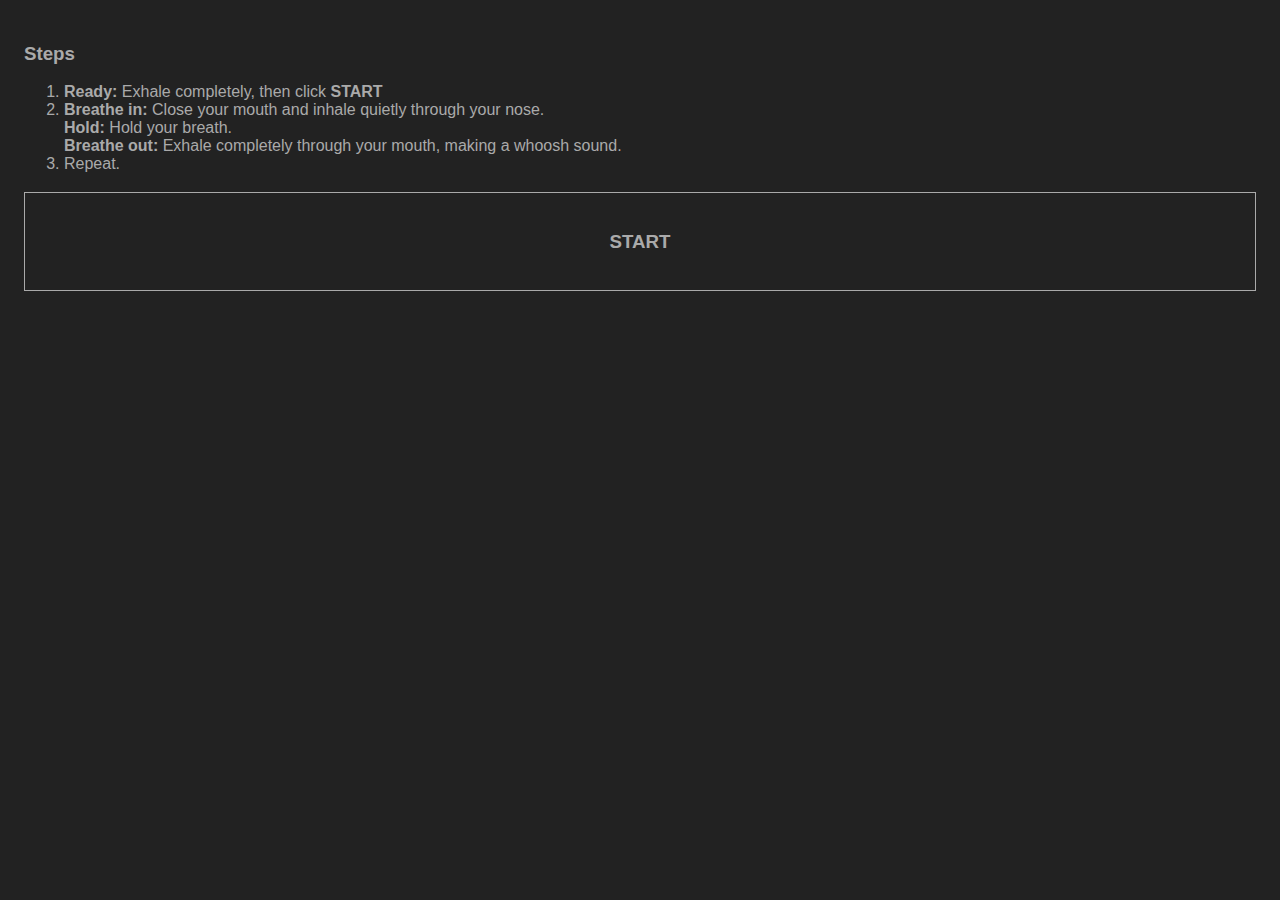
==== index.html @ 9fe6082c "Update index.html" ====
<!DOCTYPE html>
<html lang="en">

<head>
  <meta charset="UTF-8" />
  <meta name="viewport" content="width=device-width, initial-scale=1">
  <title>Breathe</title>
  <link rel='manifest' href='manifest.json'>
  <script>
    // This is the "Offline page" service worker

    // Add this below content to your HTML page, or add the js file to your page at the very top to register service worker

    // Check compatibility for the browser we're running this in
    if ("serviceWorker" in navigator) {
      if (navigator.serviceWorker.controller) {
        console.log("[PWA Builder] active service worker found, no need to register");
      } else {
          // Register the service worker
        navigator.serviceWorker
          .register("pwabuilder-sw.js", {
            scope: "./"
          })
          .then(function(reg) {
            console.log("[PWA Builder] Service worker has been registered for scope: " + reg.scope);
          });
      }
    }
  </script>
</head>
<body>
<div id="steps">
  <h3>Steps</h3>
  <ol class="steps">
    <li><b>Ready:</b> Exhale completely, then click <b>START</b></li>
    <li>
      <b>Breathe in:</b> Close your mouth and inhale quietly through your nose.
      <br><b>Hold:</b> Hold your breath.
      <br><b>Breathe out:</b> Exhale completely through your mouth, making a whoosh sound.
    </li>
    <li>Repeat.
  </ol>
</div>
<div class="container" id="container">
  <h3 id="start-button" onclick="breathExercise()">START</h3>
  <div id="breathe-counter">
    <p id="text"></p>
    <code id="counter"></code>
  </div>
</div>

<style>
html {
  box-sizing: border-box;
}

*,
*:before,
*:after {
  box-sizing: inherit;
  font-family: -apple-system,
  'SF Pro',
  BlinkMacSystemFont,
  'Segoe UI',
  'Open Sans',
  'Helvetica Neue',
  sans-serif;

}

body {
  background: #222;
  color: #aaa;
  padding: 1em;
}

#text {
  font-size: 3em;
}

#counter {
  font-size: 2em;
}

#start-button {
  border: 1px solid;
  padding: 2em;
}

#breathe-counter {
  padding: 6em 2em;
  background-color: #333;
  border-radius: 50%;
}

.container {
  width: 100%;
  text-align: center;
}
</style>

<script>
const container = document.getElementById('container');
const startButton = document.getElementById('start-button');
const breatheCounter = document.getElementById('breathe-counter');
const text = document.getElementById('text');
const counter = document.getElementById("counter");


breatheCounter.style.display = "none";

const sec = 1000;
const min = 60 * sec;

var date = new Date();
date = date.getDate();

var readyTime = 0*sec;
var breatheInTime = 4*sec;
var holdTime = 7*sec;
var breatheOutTime = 8*sec;
var breatheTime = breatheInTime + holdTime + breatheOutTime;
var rounds = date;
var totalTime = rounds * breatheTime;

const zeroPad = (num, places) => String(num).padStart(places, '0')
var time = rounds * (breatheTime/sec);
text.innerHTML = "Ready";

function say(msg) {
  var msg = new SpeechSynthesisUtterance(msg);
  var voicesList = speechSynthesis.getVoices();
  msg.voice = voicesList.find((voice) => voice.lang === 'en-US');
  speechSynthesis.speak(msg);
}

function breathe() {
  setTimeout(function(){ 
    text.innerHTML = "Breathe In";
    say("Breathe In");
  }, readyTime);

  setTimeout(function(){ 
    text.innerHTML = "Hold";
    say("Hold");
  }, breatheInTime + readyTime);

  setTimeout(function(){ 
    text.innerHTML = "Breathe Out";
    say("Breathe Out");
  }, holdTime + breatheInTime + readyTime);
}

function breathExercise() {
  startButton.style.display = "none"; 
  breatheCounter.style.display = "block";

  breathe();
  counter.innerHTML = ("Round: " + zeroPad(rounds, 2));
  rounds--;
  var breatheRounds = setInterval(function (){
    breathe();
    counter.innerHTML = ("Round: " + zeroPad(rounds, 2));
    rounds--
    if(rounds == 0) clearInterval(breatheRounds);
  }, breatheTime);
}
</script>


  </body>
</html>
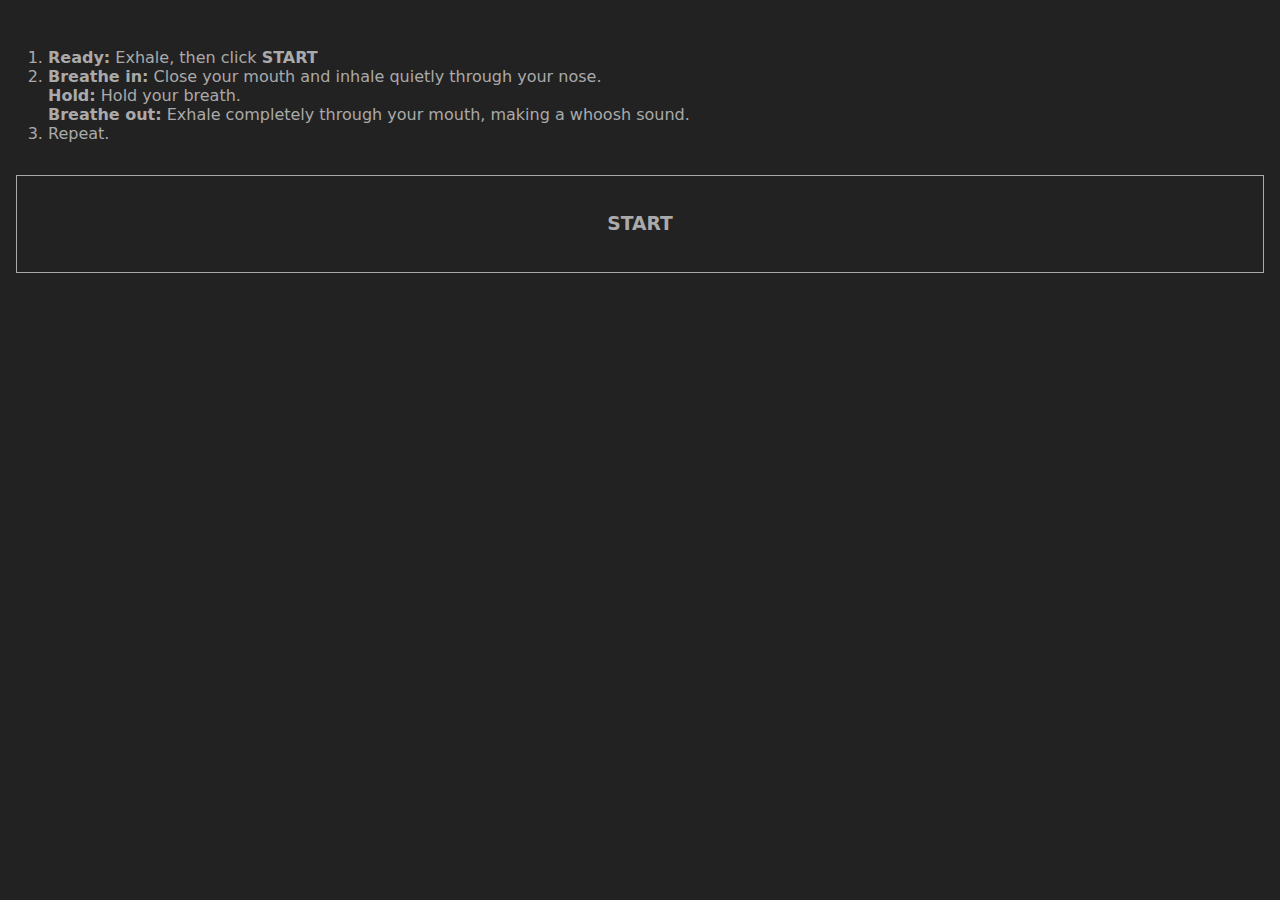
==== commit 5be0a061: "Update index.html" ====
--- a/index.html
+++ b/index.html
@@ -7,16 +7,10 @@
   <title>Breathe</title>
   <link rel='manifest' href='manifest.json'>
   <script>
-    // This is the "Offline page" service worker
-
-    // Add this below content to your HTML page, or add the js file to your page at the very top to register service worker
-
-    // Check compatibility for the browser we're running this in
     if ("serviceWorker" in navigator) {
       if (navigator.serviceWorker.controller) {
         console.log("[PWA Builder] active service worker found, no need to register");
       } else {
-          // Register the service worker
         navigator.serviceWorker
           .register("pwabuilder-sw.js", {
             scope: "./"
@@ -30,9 +24,8 @@
 </head>
 <body>
 <div id="steps">
-  <h3>Steps</h3>
-  <ol class="steps">
-    <li><b>Ready:</b> Exhale completely, then click <b>START</b></li>
+  <ol>
+    <li><b>Ready:</b> Exhale, then click <b>START</b></li>
     <li>
       <b>Breathe in:</b> Close your mouth and inhale quietly through your nose.
       <br><b>Hold:</b> Hold your breath.
@@ -44,8 +37,10 @@
 <div class="container" id="container">
   <h3 id="start-button" onclick="breathExercise()">START</h3>
   <div id="breathe-counter">
-    <p id="text"></p>
-    <code id="counter"></code>
+    <div>
+      <p id="text"></p>
+      <code id="counter"></code>
+    </div>
   </div>
 </div>
 
@@ -58,14 +53,9 @@
 *:before,
 *:after {
   box-sizing: inherit;
-  font-family: -apple-system,
-  'SF Pro',
-  BlinkMacSystemFont,
-  'Segoe UI',
-  'Open Sans',
-  'Helvetica Neue',
-  sans-serif;
-
+  font-family: system-ui;
+  margin: 0;
+  padding: 0;
 }
 
 body {
@@ -74,12 +64,23 @@
   padding: 1em;
 }
 
+#steps {
+  padding: 1em;
+  margin: unset;
+}
+
+#steps ol {
+  margin: 1em;
+}
+
 #text {
   font-size: 3em;
+  font-family: Impact, Haettenschweiler, 'Arial Narrow Bold', sans-serif;
 }
 
 #counter {
-  font-size: 2em;
+  font-size: 1em;
+  font-family: menlo, monospace;
 }
 
 #start-button {
@@ -88,9 +89,19 @@
 }
 
 #breathe-counter {
-  padding: 6em 2em;
   background-color: #333;
   border-radius: 50%;
+  height: 100%;
+  padding-top: 100%;
+  position: relative;
+}
+
+#breathe-counter > div {
+  position: absolute;
+  top: 40%;
+  margin: auto;
+  text-align: center;
+  width: 100%
 }
 
 .container {
@@ -105,7 +116,6 @@
 const breatheCounter = document.getElementById('breathe-counter');
 const text = document.getElementById('text');
 const counter = document.getElementById("counter");
-
 
 breatheCounter.style.display = "none";
 
@@ -143,28 +153,28 @@
   setTimeout(function(){ 
     text.innerHTML = "Hold";
     say("Hold");
-  }, breatheInTime + readyTime);
+    }, breatheInTime + readyTime);
 
-  setTimeout(function(){ 
-    text.innerHTML = "Breathe Out";
-    say("Breathe Out");
-  }, holdTime + breatheInTime + readyTime);
-}
+    setTimeout(function(){ 
+      text.innerHTML = "Breathe Out";
+      say("Breathe Out");
+    }, holdTime + breatheInTime + readyTime);
+  }
 
-function breathExercise() {
-  startButton.style.display = "none"; 
-  breatheCounter.style.display = "block";
+  function breathExercise() {
+    startButton.style.display = "none"; 
+    breatheCounter.style.display = "block";
 
-  breathe();
-  counter.innerHTML = ("Round: " + zeroPad(rounds, 2));
-  rounds--;
-  var breatheRounds = setInterval(function (){
     breathe();
     counter.innerHTML = ("Round: " + zeroPad(rounds, 2));
-    rounds--
-    if(rounds == 0) clearInterval(breatheRounds);
-  }, breatheTime);
-}
+    rounds--;
+    var breatheRounds = setInterval(function (){
+      breathe();
+      counter.innerHTML = ("Round: " + zeroPad(rounds, 2));
+      rounds--
+      if(rounds == 0) clearInterval(breatheRounds);
+    }, breatheTime);
+  }
 </script>
 
 
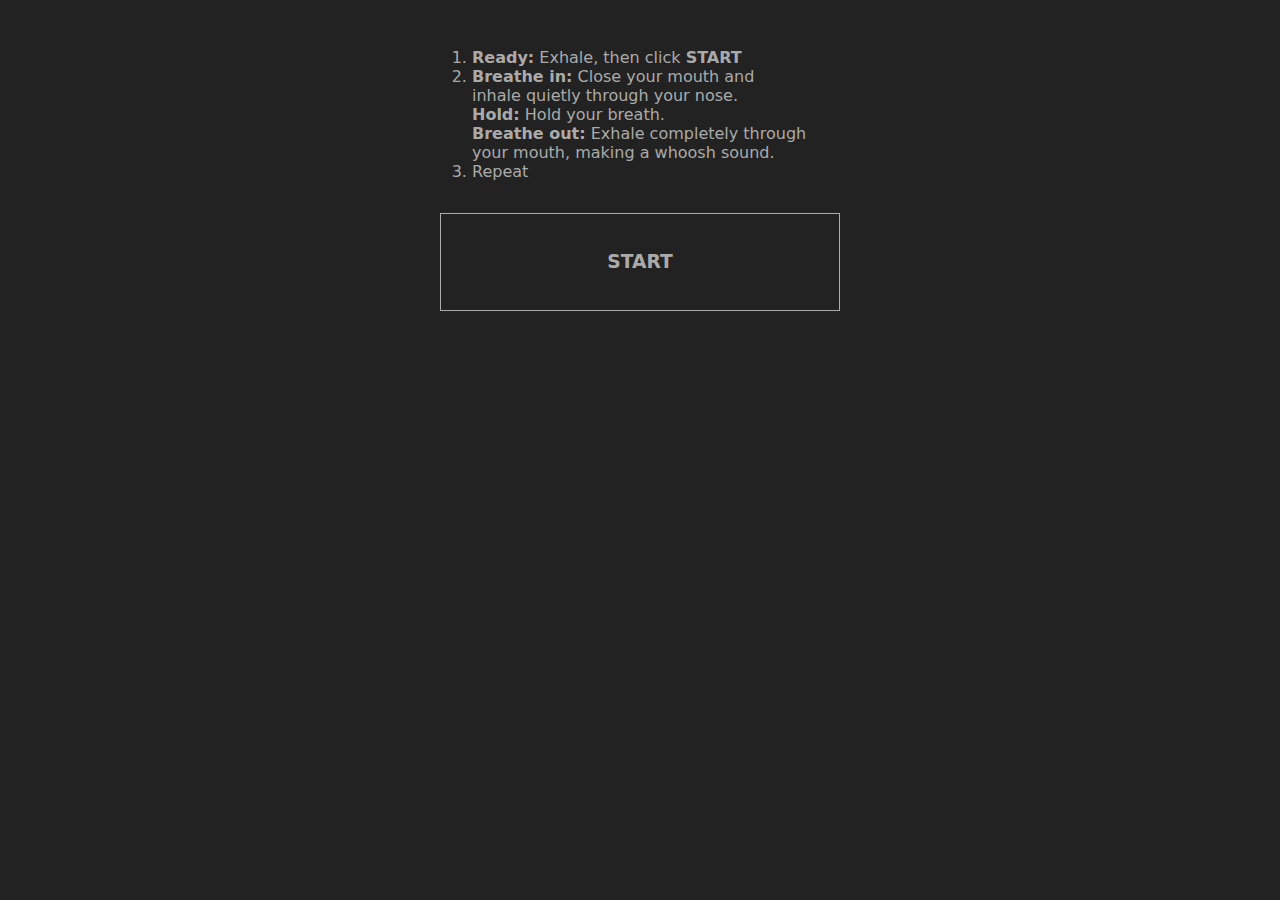
==== commit 0b992b82: "Add files via upload" ====
--- a/index.html
+++ b/index.html
@@ -2,183 +2,40 @@
 <html lang="en">
 
 <head>
-  <meta charset="UTF-8" />
-  <meta name="viewport" content="width=device-width, initial-scale=1">
-  <title>Breathe</title>
-  <link rel='manifest' href='manifest.json'>
-  <script>
-    if ("serviceWorker" in navigator) {
-      if (navigator.serviceWorker.controller) {
-        console.log("[PWA Builder] active service worker found, no need to register");
-      } else {
-        navigator.serviceWorker
-          .register("pwabuilder-sw.js", {
-            scope: "./"
-          })
-          .then(function(reg) {
-            console.log("[PWA Builder] Service worker has been registered for scope: " + reg.scope);
-          });
-      }
-    }
-  </script>
+<meta charset="UTF-8" />
+<meta name="viewport" content="width=device-width, initial-scale=1">
+<title>Breathe</title>
+<link rel='manifest' href='manifest.json'>
+<link rel="stylesheet" href="style.css" >
 </head>
 <body>
+
+<div class="container">
 <div id="steps">
-  <ol>
-    <li><b>Ready:</b> Exhale, then click <b>START</b></li>
-    <li>
-      <b>Breathe in:</b> Close your mouth and inhale quietly through your nose.
-      <br><b>Hold:</b> Hold your breath.
-      <br><b>Breathe out:</b> Exhale completely through your mouth, making a whoosh sound.
-    </li>
-    <li>Repeat.
-  </ol>
+<ol>
+  <li><b>Ready:</b> Exhale, then click <b>START</b></li>
+  <li>
+    <b>Breathe in:</b> Close your mouth and inhale quietly through your nose.
+    <br><b>Hold:</b> Hold your breath.
+    <br><b>Breathe out:</b> Exhale completely through your mouth, making a whoosh sound.
+  </li>
+  <li>Repeat
+</ol>
 </div>
-<div class="container" id="container">
-  <h3 id="start-button" onclick="breathExercise()">START</h3>
-  <div id="breathe-counter">
-    <div>
-      <p id="text"></p>
-      <code id="counter"></code>
-    </div>
+<div class="text-center" id="container">
+<h3 id="start-button" onclick="breathExercise()">START</h3>
+<div id="breathe-counter">
+  <div>
+    <p id="text"></p>
+    <code id="counter"></code>
   </div>
 </div>
+</div>
+</div>
 
-<style>
-html {
-  box-sizing: border-box;
-}
+<script src="script.js" ></script>
 
-*,
-*:before,
-*:after {
-  box-sizing: inherit;
-  font-family: system-ui;
-  margin: 0;
-  padding: 0;
-}
-
-body {
-  background: #222;
-  color: #aaa;
-  padding: 1em;
-}
-
-#steps {
-  padding: 1em;
-  margin: unset;
-}
-
-#steps ol {
-  margin: 1em;
-}
-
-#text {
-  font-size: 3em;
-  font-family: Impact, Haettenschweiler, 'Arial Narrow Bold', sans-serif;
-}
-
-#counter {
-  font-size: 1em;
-  font-family: menlo, monospace;
-}
-
-#start-button {
-  border: 1px solid;
-  padding: 2em;
-}
-
-#breathe-counter {
-  background-color: #333;
-  border-radius: 50%;
-  height: 100%;
-  padding-top: 100%;
-  position: relative;
-}
-
-#breathe-counter > div {
-  position: absolute;
-  top: 40%;
-  margin: auto;
-  text-align: center;
-  width: 100%
-}
-
-.container {
-  width: 100%;
-  text-align: center;
-}
-</style>
-
-<script>
-const container = document.getElementById('container');
-const startButton = document.getElementById('start-button');
-const breatheCounter = document.getElementById('breathe-counter');
-const text = document.getElementById('text');
-const counter = document.getElementById("counter");
-
-breatheCounter.style.display = "none";
-
-const sec = 1000;
-const min = 60 * sec;
-
-var date = new Date();
-date = date.getDate();
-
-var readyTime = 0*sec;
-var breatheInTime = 4*sec;
-var holdTime = 7*sec;
-var breatheOutTime = 8*sec;
-var breatheTime = breatheInTime + holdTime + breatheOutTime;
-var rounds = date;
-var totalTime = rounds * breatheTime;
-
-const zeroPad = (num, places) => String(num).padStart(places, '0')
-var time = rounds * (breatheTime/sec);
-text.innerHTML = "Ready";
-
-function say(msg) {
-  var msg = new SpeechSynthesisUtterance(msg);
-  var voicesList = speechSynthesis.getVoices();
-  msg.voice = voicesList.find((voice) => voice.lang === 'en-US');
-  speechSynthesis.speak(msg);
-}
-
-function breathe() {
-  setTimeout(function(){ 
-    text.innerHTML = "Breathe In";
-    say("Breathe In");
-  }, readyTime);
-
-  setTimeout(function(){ 
-    text.innerHTML = "Hold";
-    say("Hold");
-    }, breatheInTime + readyTime);
-
-    setTimeout(function(){ 
-      text.innerHTML = "Breathe Out";
-      say("Breathe Out");
-    }, holdTime + breatheInTime + readyTime);
-  }
-
-  function breathExercise() {
-    startButton.style.display = "none"; 
-    breatheCounter.style.display = "block";
-
-    breathe();
-    counter.innerHTML = ("Round: " + zeroPad(rounds, 2));
-    rounds--;
-    var breatheRounds = setInterval(function (){
-      breathe();
-      counter.innerHTML = ("Round: " + zeroPad(rounds, 2));
-      rounds--
-      if(rounds == 0) clearInterval(breatheRounds);
-    }, breatheTime);
-  }
-</script>
-
-
-  </body>
+</body>
 </html>
 
 
--- a/style.css
+++ b/style.css
@@ -0,0 +1,68 @@
+html {
+  box-sizing: border-box;
+}
+
+*,
+*:before,
+*:after {
+  box-sizing: inherit;
+  font-family: avenir, system-ui;
+  margin: 0;
+  padding: 0;
+}
+
+body {
+  background: #222;
+  color: #aaa;
+  padding: 1em;
+}
+
+.container {
+  width: 100%;
+  max-width: 400px;
+  margin: auto;
+}
+
+.text-center {
+  text-align: center;
+}
+
+#steps {
+  padding: 1em;
+  margin: unset;
+}
+
+#steps ol {
+  margin: 1em;
+}
+
+#text {
+  font-size: 3em;
+  font-family: 'avenir black', impact, sans-serif;
+}
+
+#counter {
+  font-size: 1em;
+  font-family: menlo, monospace;
+}
+
+#start-button {
+  border: 1px solid;
+  padding: 2em;
+}
+
+#breathe-counter {
+  background-color: #333;
+  border-radius: 50%;
+  height: 100%;
+  padding-top: 100%;
+  position: relative;
+}
+
+#breathe-counter>div {
+  position: absolute;
+  top: 40%;
+  margin: auto;
+  text-align: center;
+  width: 100%
+}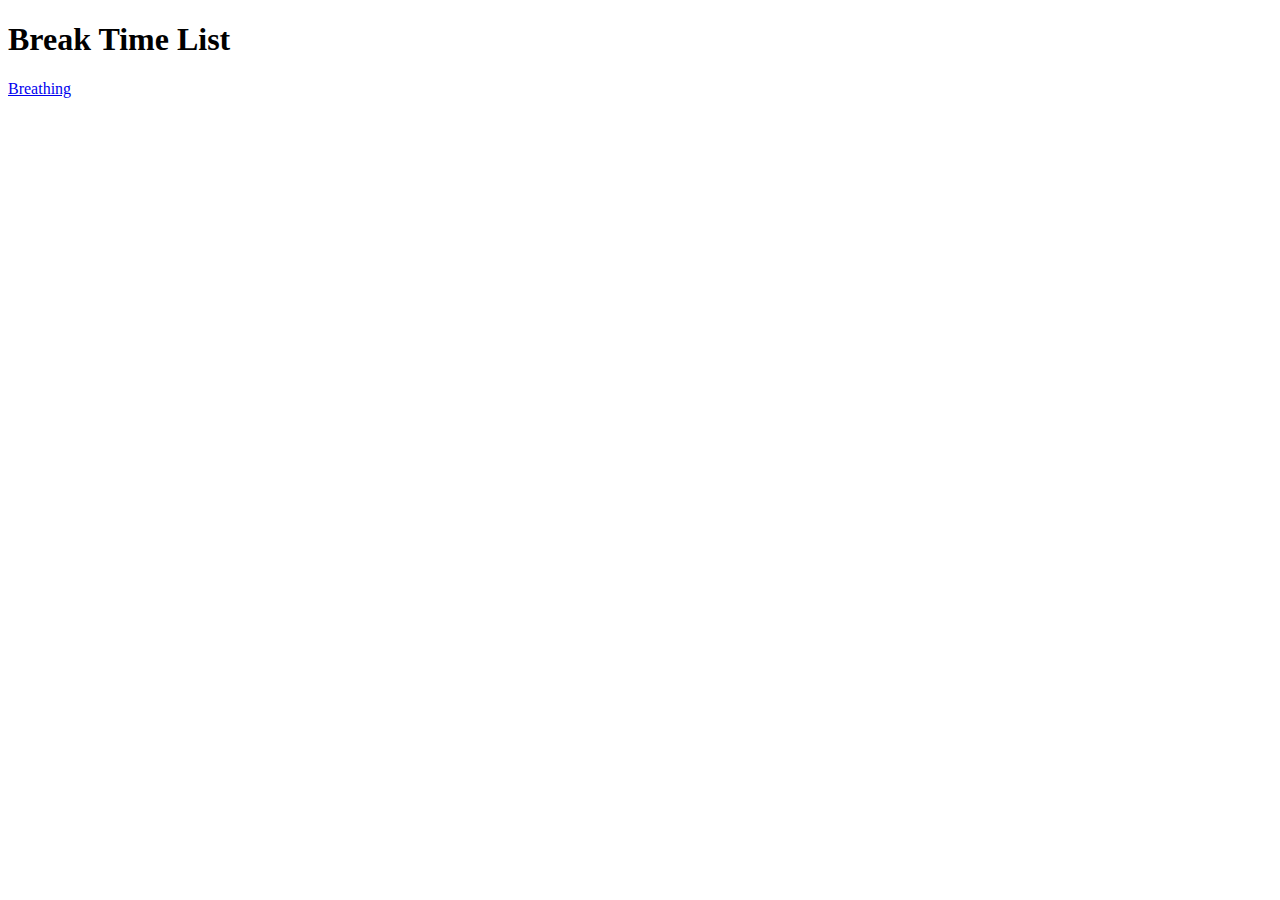
==== commit be9047e4: "Updates" ====
--- a/index.html
+++ b/index.html
@@ -1,41 +1,13 @@
 <!DOCTYPE html>
-<html lang="en">
-
+<html>
 <head>
-<meta charset="UTF-8" />
-<meta name="viewport" content="width=device-width, initial-scale=1">
-<title>Breathe</title>
-<link rel='manifest' href='manifest.json'>
-<link rel="stylesheet" href="style.css" >
+  <title>Break Time</title>
+  <meta name="viewport" content="width=device-width, initial-scale=1.0">
+  <!-- <link rel="stylesheet" href="____.css"> -->
 </head>
 <body>
-
-<div class="container">
-<div id="steps">
-<ol>
-  <li><b>Ready:</b> Exhale, then click <b>START</b></li>
-  <li>
-    <b>Breathe in:</b> Close your mouth and inhale quietly through your nose.
-    <br><b>Hold:</b> Hold your breath.
-    <br><b>Breathe out:</b> Exhale completely through your mouth, making a whoosh sound.
-  </li>
-  <li>Repeat
-</ol>
-</div>
-<div class="text-center" id="container">
-<h3 id="start-button" onclick="breathExercise()">START</h3>
-<div id="breathe-counter">
-  <div>
-    <p id="text"></p>
-    <code id="counter"></code>
-  </div>
-</div>
-</div>
-</div>
-
-<script src="script.js" ></script>
-
+  <h1>Break Time List</h1>
+  <a href="breathing/">Breathing</a>
+  <!-- <script src="___.js"></script> -->
 </body>
-</html>
-
-
+</html>